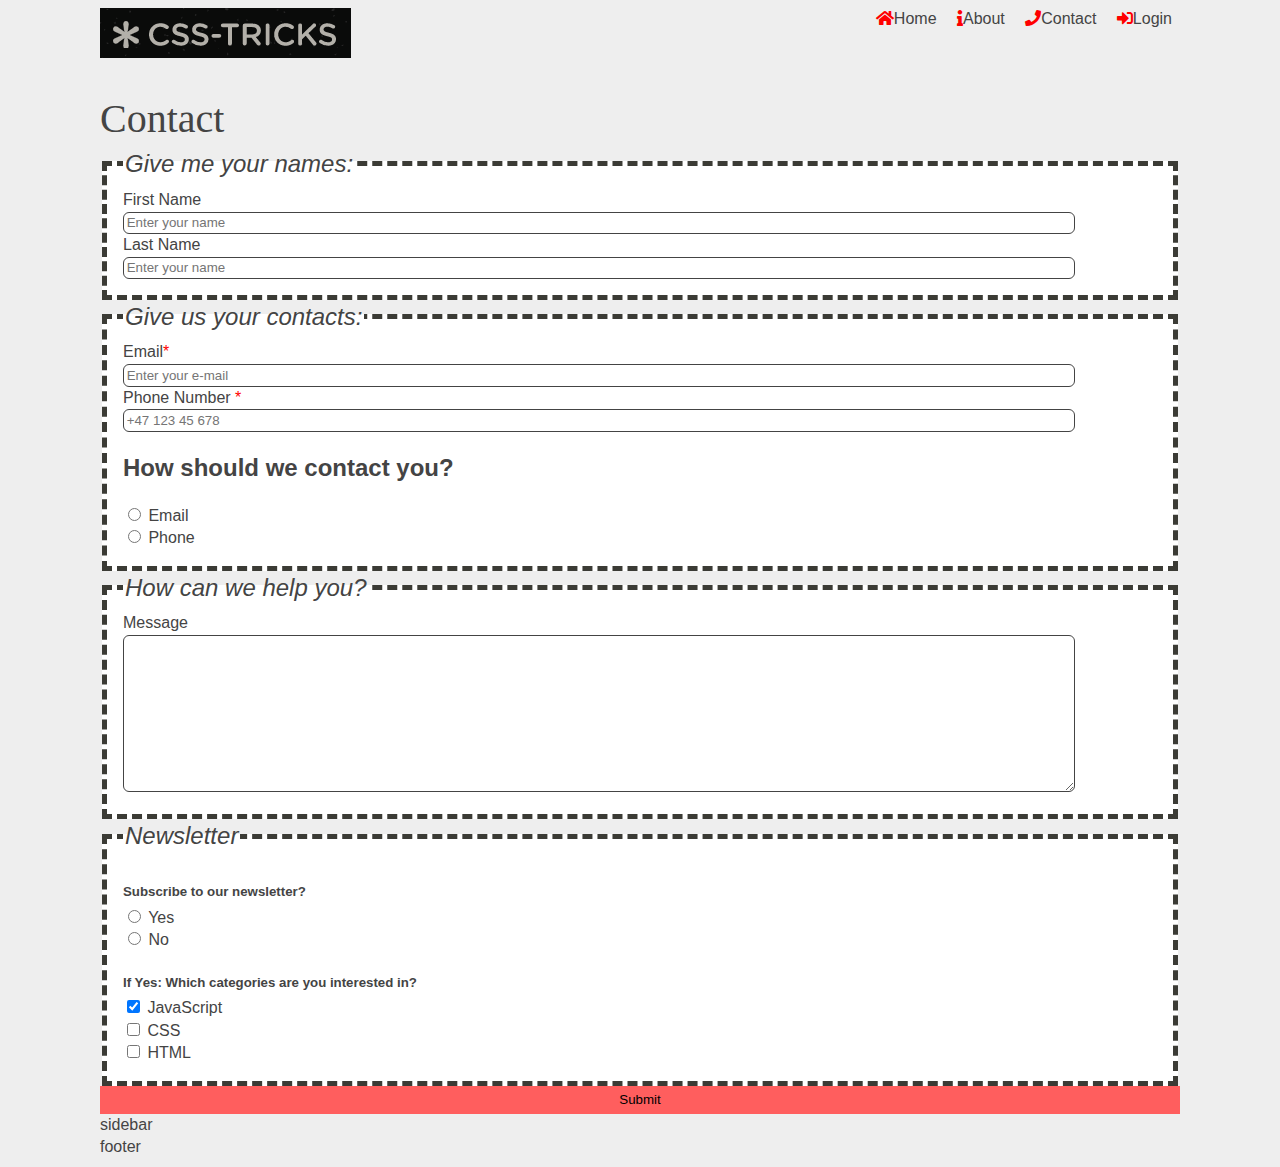
==== contact.html @ fc88934d "changes" ====
<!DOCTYPE html>
<html lang="en">
<head>
    <meta charset="UTF-8">
    <meta http-equiv="X-UA-Compatible" content="IE=edge">
    <meta name="viewport" content="width=device-width, initial-scale=1.0">
    <link href="https://www.noroff.no//images/logo/favicon.png" rel="shortcut icon" type="image/vnd.microsoft.icon">
    <title>Contact page</title>
    <link rel="preconnect" href="https://fonts.googleapis.com">
<link rel="preconnect" href="https://fonts.gstatic.com" crossorigin>
<link href="https://fonts.googleapis.com/css2?family=Open+Sans:wght@500;700&display=swap" rel="stylesheet">
<link rel="stylesheet" href="https://cdnjs.cloudflare.com/ajax/libs/font-awesome/5.15.4/css/all.min.css" integrity="sha512-1ycn6IcaQQ40/MKBW2W4Rhis/DbILU74C1vSrLJxCq57o941Ym01SwNsOMqvEBFlcgUa6xLiPY/NS5R+E6ztJQ==" crossorigin="anonymous" referrerpolicy="no-referrer" />
    <link rel="stylesheet" href="./css/styles.css">
</head>
<body>
    <header class="app-contact">
        <div class="inner">
            <a href="/" class="app-logo">
                <img src="./img/logo.png" alt="CSS Tricks">
            </a>
            <nav class="app-navigation">
                <a href="/">
                    <i class="fas fa-home color-red"></i>Home
                </a>
                <a href="./about.html">
                    <i class="fas fa-info color-red"></i>About
                </a>
                <a href="./contact.html">
                    <i class="fas fa-phone color-red"></i>Contact
                </a>
                <a href="./login.html">
                    <i class="fas fa-sign-in-alt color-red"></i>Login
                </a>
            </nav>
        </div>
    </header>

    <main>
        <div class="inner">
            <section>
                <article class="app-article">   
                    <header>
                    <h1>Contact</h1>
                    </header>

                    <form action="POST">
                        <fieldset>
                            <legend>Give me your names:</legend>
                            <label for="FirstName">First Name</label>
                            
                            <input 
                                id="firstName"
                                class="input-text"
                                type="text" 
                                name="FirstName" 
                                placeholder="Enter your name"
                            />
                            
                            <label for="LastName">Last Name</label>
                            
                            <input 
                                id="LastName"
                                class="input-text"
                                type="text"
                                name="LastName"
                                placeholder="Enter your name" />
                        </fieldset>
                       
                        
                        <fieldset>
                            <legend>Give us your contacts:</legend>
                            <label for="email">Email<span class="color-red">*</span></label>
                        
                        <input 
                            id="email1"
                            class="input-text"
                            type="email"
                            name="email"
                            placeholder="Enter your e-mail"
                        />
                        
                        <label for="phone">Phone Number <span class="color-red">*</span> </label>
                        
                        <input 
                            id="number" 
                            class="input-text"
                            name="number" 
                            type="tel" 
                            placeholder="+47 123 45 678" 
                            />
                            
                        <h2>How should we contact you?</h2>
                        <label for="contactYou">
                            <input id="email" type="radio" name="contactYou" value="email" />
                            Email
                        </label>
                        
                        <label for="Phone">
                            <input id="phone" type="radio" name="contactYou" value="phone" /> 
                            Phone 
                        </label>
                        
                        </fieldset>

                        <fieldset>
                            <legend>How can we help you?</legend>
                            <label for="message">Message</label>
                            
                            <textarea 
                                name="message" 
                                id="message" 
                                class="input-text"
                                cols="30" 
                                rows="10">
                            </textarea>
                            
                        </fieldset>
                       
                        <fieldset>
                            <legend>Newsletter</legend>
                        <h5>Subscribe to our newsletter?</h5>
                        <label for="newsletter">
                            <input id="yes" type="radio" name="newsletter" value="yes" />
                            Yes
                        </label>
                        <label for="newsletter">
                            <input id="no" type="radio" name="newsletter" value="no" />
                            No
                        </label>
                        <h5>If Yes: Which categories are you interested in?</h5>
                        <label for="javascript">
                            <input id="javascript" type="checkbox" name="javascript" checked />
                            JavaScript
                        </label>
                        <label for="css">
                            <input id="css" type="checkbox" name="css" />
                            CSS
                        </label>
                        <label for="html">
                            <input id="html" type="checkbox" name="html" />
                            HTML
                        </label>
                        </fieldset>
                        
                        <input type="submit" value="Submit" />
                    </form>

                </article>
                <aside class="app-sidebar">sidebar</aside>
            </section>
        </div>
    </main>

    <footer><div class="inner">footer</div></footer>
</body>
</html>
---- css/styles.css ----
@font-face {
  font-family: "Exo 2";
  src: url("../fonts/exo-2/exo2-bold.ttf") format("ttf"),
    url("../fonts/exo-2/exo2-regular.ttf") format("ttf");
}

body {
  background-color: #eee;
  font-family: "Trebuchet MS", "Lucida Sans Unicode", "Lucida Grande",
    "Lucida Sans", Arial, sans-serif;
  color: #444;
  font-weight: normal;
  line-height: 1.4;
}

.color-red {
  color: red;
}

/*Mobile 320px
Tablet 767px
Desktop 1080px*/

main img {
  width: 100%;
  max-width: 620px;
  margin: 0 auto 0 auto;
  display: block;
}

.app-header {
  border-bottom: 1px solid #999;
  padding-bottom: 1em;
}

.inner {
  max-width: 1080px;
  margin: 0 auto;
}

.app-logo {
  display: inline-block;
}

.app-logo img {
  min-width: 160px;
}

.app-navigation {
  float: right;
}

/*Links have 4 states: 
a:link, a:visited, a:active, a:hover */
.app-navigation a:link {
  text-decoration: none;
  color: #444;
  padding: 0.5em;
}

.app-navigation a:visited {
  color: #444;
}

.app-navigation a:active {
  color: greenyellow;
}

.app-navigation a:hover {
  color: paleturquoise;
}

h1 {
  font-size: 2.5rem;
  margin-bottom: 0;
  font-family: "Exo 2";
  font-weight: 500;
}

p {
  font-family: "Open Sans", sans-serif;
}

form {
  background-color: transparent;
}

form fieldset {
  border: 5px dashed rgb(59, 59, 53);
  padding: 0.5em 0 1em 1em;
  background-color: #fff;
}

form fieldset legend {
  font-style: italic;
  font-size: 1.5em;
}

form label {
  display: block;
}

form h5 {
  margin-bottom: 5px;
}

.input-text {
  border: 1px solid #444;
  padding: 0.2em;
  color: #666;
  border-radius: 6px;
  width: 90%;
}

.input-text-area {
  border-radius: 6px;
}

input[type="submit"] {
  background-color: rgb(255, 94, 94);
  width: 100%;
  border: none;
  cursor: pointer;
  padding: 0.5em;
}

input[type="submit"]:hover {
  background-color: rgb(255, 0, 0);
}

/*
input[type="text"] {
  background-color: #eee;
}

input[type="tel"] {
  background-color: #eee;
}

input[type="email"] {
  background-color: #eee;
}
*/
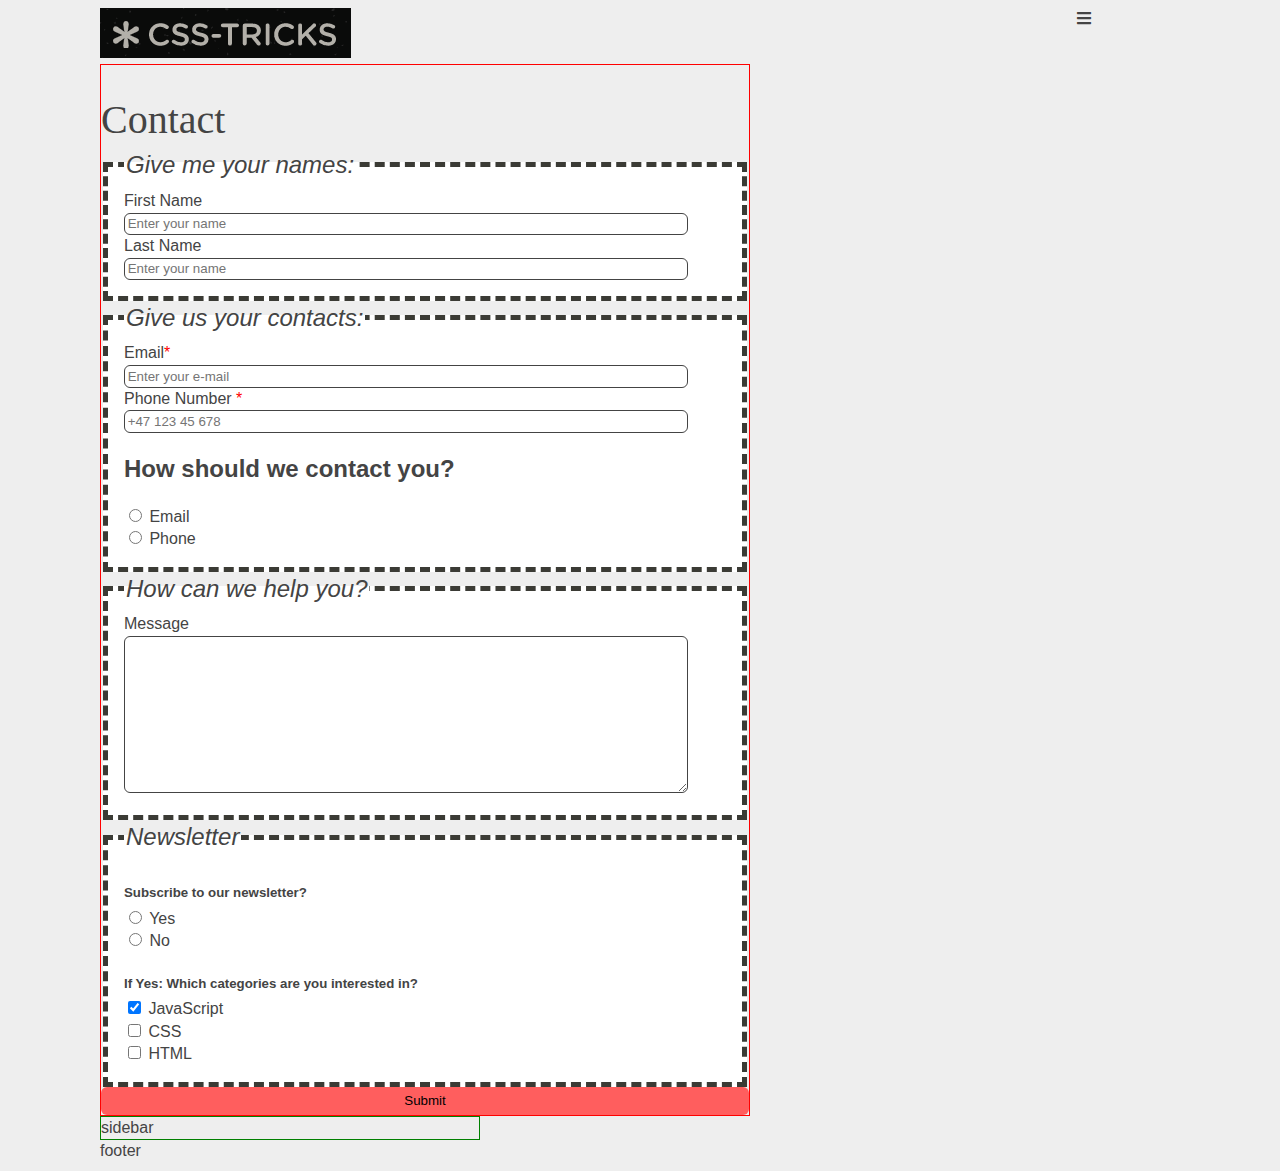
==== commit e8f4a798: "added animations" ====
--- a/contact.html
+++ b/contact.html
@@ -9,7 +9,9 @@
     <link rel="preconnect" href="https://fonts.googleapis.com">
 <link rel="preconnect" href="https://fonts.gstatic.com" crossorigin>
 <link href="https://fonts.googleapis.com/css2?family=Open+Sans:wght@500;700&display=swap" rel="stylesheet">
-<link rel="stylesheet" href="https://cdnjs.cloudflare.com/ajax/libs/font-awesome/5.15.4/css/all.min.css" integrity="sha512-1ycn6IcaQQ40/MKBW2W4Rhis/DbILU74C1vSrLJxCq57o941Ym01SwNsOMqvEBFlcgUa6xLiPY/NS5R+E6ztJQ==" crossorigin="anonymous" referrerpolicy="no-referrer" />
+<link rel="stylesheet" href="https://cdnjs.cloudflare.com/ajax/libs/font-awesome/5.15.4/css/all.min.css" 
+    integrity="sha512-1ycn6IcaQQ40/MKBW2W4Rhis/DbILU74C1vSrLJxCq57o941Ym01SwNsOMqvEBFlcgUa6xLiPY/NS5R+E6ztJQ==" 
+    crossorigin="anonymous" referrerpolicy="no-referrer" />
     <link rel="stylesheet" href="./css/styles.css">
 </head>
 <body>
@@ -19,18 +21,36 @@
                 <img src="./img/logo.png" alt="CSS Tricks">
             </a>
             <nav class="app-navigation">
-                <a href="/">
-                    <i class="fas fa-home color-red"></i>Home
-                </a>
-                <a href="./about.html">
-                    <i class="fas fa-info color-red"></i>About
-                </a>
-                <a href="./contact.html">
-                    <i class="fas fa-phone color-red"></i>Contact
-                </a>
-                <a href="./login.html">
-                    <i class="fas fa-sign-in-alt color-red"></i>Login
-                </a>
+
+                <label for="hamburger-menu">
+                    <span class="sr-only">Hamburger menu</span>
+                    <i class="fas fa-bars"></i>
+                </label>
+                <input id="hamburger-menu" type="checkbox" />
+
+                <ul class="app-navigation-drawer">
+                    <li>
+                        <a href="/">
+                        <i class="fas fa-home color-red"></i>Home
+                        </a>
+                    </li>
+                    <li>
+                        <a href="./about.html">
+                        <i class="fas fa-info color-red"></i>About
+                        </a>
+                    </li>
+                    <li>
+                        <a href="./contact.html">
+                        <i class="fas fa-phone color-red"></i>Contact
+                        </a>
+                    </li>
+                    <li>
+                        <a href="./login.html">
+                        <i class="fas fa-sign-in-alt color-red"></i>Login
+                        </a>
+                    </li>
+                </ul>
+                
             </nav>
         </div>
     </header>
--- a/css/styles.css
+++ b/css/styles.css
@@ -67,7 +67,54 @@
 }
 
 .app-navigation a:hover {
-  color: paleturquoise;
+  color: rgb(71, 236, 112);
+}
+
+/*hamburger menu:*/
+.app-navigation-drawer {
+  /*hide nav on load*/
+  display: block;
+  background: #fff;
+  padding: 0.5em;
+  border-bottom: 2px solid green;
+  list-style: none;
+  /*animate: default state on page load*/
+  transition: all 0.2s linear;
+  transform: translateY(-150%);
+}
+
+.sr-only {
+  display: none;
+}
+
+#hamburger-menu {
+  /*hide the checkbox*/
+  display: none;
+}
+
+#hamburger-menu:checked ~ .app-navigation-drawer {
+  /*show nav on :checked*/
+  display: block;
+  /*animate into page show state*/
+  transform: translateY(0%);
+}
+
+/*To make the screen 2 colomns on desktop, and 1 colomn on mobile:
+The last 5% is to add padding, border and margin later*/
+
+@media screen and (min-width: 767px) {
+  .app-article {
+    display: inline-block;
+    border: 1px solid red;
+    width: 60%;
+  }
+
+  .app-sidebar {
+    display: inline-block;
+    border: 1px solid green;
+    width: 35%;
+    vertical-align: top;
+  }
 }
 
 h1 {
@@ -122,6 +169,7 @@
   border: none;
   cursor: pointer;
   padding: 0.5em;
+  border-radius: 6px;
 }
 
 input[type="submit"]:hover {
@@ -129,6 +177,8 @@
 }
 
 /*
+To change color in the form-boxes:
+
 input[type="text"] {
   background-color: #eee;
 }
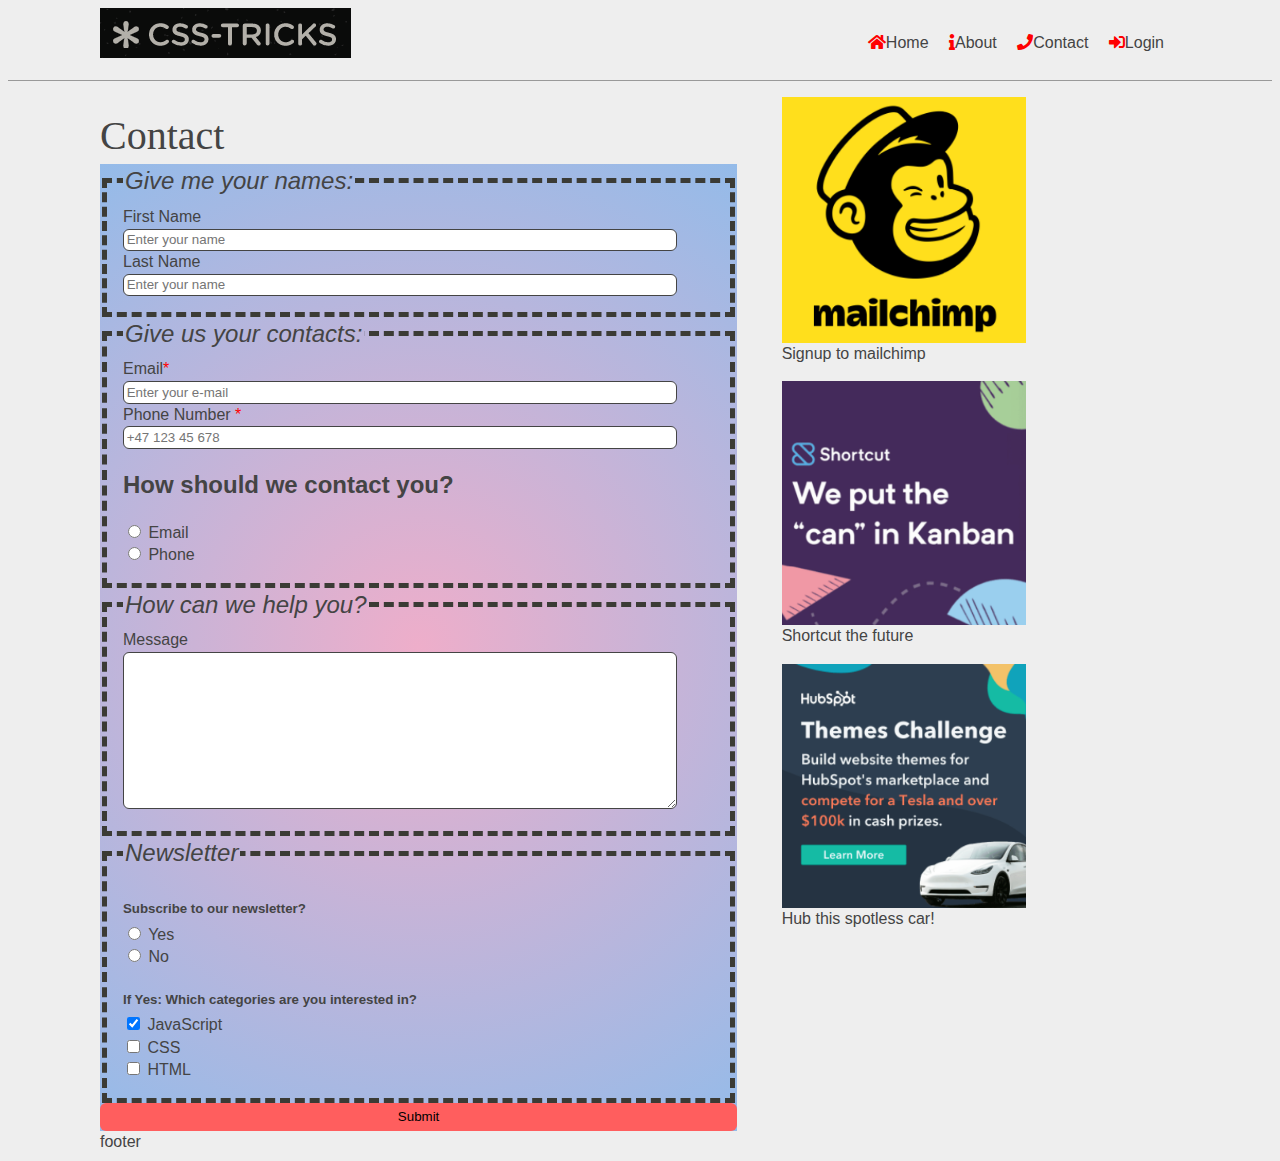
==== commit d1c3f602: "changes" ====
--- a/contact.html
+++ b/contact.html
@@ -15,7 +15,7 @@
     <link rel="stylesheet" href="./css/styles.css">
 </head>
 <body>
-    <header class="app-contact">
+    <header class="app-header">
         <div class="inner">
             <a href="/" class="app-logo">
                 <img src="./img/logo.png" alt="CSS Tricks">
@@ -49,7 +49,7 @@
                         <i class="fas fa-sign-in-alt color-red"></i>Login
                         </a>
                     </li>
-                </ul>
+                </ul>                
                 
             </nav>
         </div>
@@ -166,7 +166,20 @@
                     </form>
 
                 </article>
-                <aside class="app-sidebar">sidebar</aside>
+                <aside class="app-sidebar">
+                    <figure>
+                        <img src="./img/advert-1.png" alt="Advert 1"/>
+                        <caption>Signup to mailchimp</caption>
+                    </figure>
+                    <figure>
+                        <img src="./img/advert-2.png" alt="Advert 2"/>
+                        <caption>Shortcut the future</caption>
+                    </figure>
+                    <figure>
+                        <img src="./img/advert-3.png" alt="Advert 3"/>
+                        <caption>Hub this spotless car!</caption>
+                    </figure>
+                </aside>
             </section>
         </div>
     </main>
--- a/css/styles.css
+++ b/css/styles.css
@@ -23,7 +23,6 @@
 
 main img {
   width: 100%;
-  max-width: 620px;
   margin: 0 auto 0 auto;
   display: block;
 }
@@ -99,24 +98,6 @@
   transform: translateY(0%);
 }
 
-/*To make the screen 2 colomns on desktop, and 1 colomn on mobile:
-The last 5% is to add padding, border and margin later*/
-
-@media screen and (min-width: 767px) {
-  .app-article {
-    display: inline-block;
-    border: 1px solid red;
-    width: 60%;
-  }
-
-  .app-sidebar {
-    display: inline-block;
-    border: 1px solid green;
-    width: 35%;
-    vertical-align: top;
-  }
-}
-
 h1 {
   font-size: 2.5rem;
   margin-bottom: 0;
@@ -129,13 +110,16 @@
 }
 
 form {
-  background-color: transparent;
+  background: radial-gradient(
+    circle,
+    rgba(238, 174, 202, 1) 0%,
+    rgba(148, 187, 233, 1) 100%
+  );
 }
 
 form fieldset {
   border: 5px dashed rgb(59, 59, 53);
   padding: 0.5em 0 1em 1em;
-  background-color: #fff;
 }
 
 form fieldset legend {
@@ -191,3 +175,49 @@
   background-color: #eee;
 }
 */
+
+.footer {
+  background-color: rgb(223, 168, 158);
+  padding: 1em;
+}
+
+.footer .column {
+  display: block;
+  width: 100%;
+}
+
+/*To make the screen 2 colomns on desktop, and 1 colomn on mobile:
+The last 5% is to add padding, border and margin later*/
+
+/*i am TABLET and DESKTOP:*/
+@media screen and (min-width: 767px) {
+  .app-navigation-drawer {
+    transform: translateY(0);
+    background: transparent;
+    border-bottom: none;
+  }
+
+  .fa-bars {
+    display: none;
+  }
+
+  .app-navigation-drawer li {
+    display: inline-block;
+  }
+
+  .app-article {
+    display: inline-block;
+    width: 59%;
+  }
+
+  .app-sidebar {
+    display: inline-block;
+    width: 30%;
+    vertical-align: top;
+  }
+
+  .footer .column {
+    display: inline-block;
+    width: 20%;
+  }
+}
